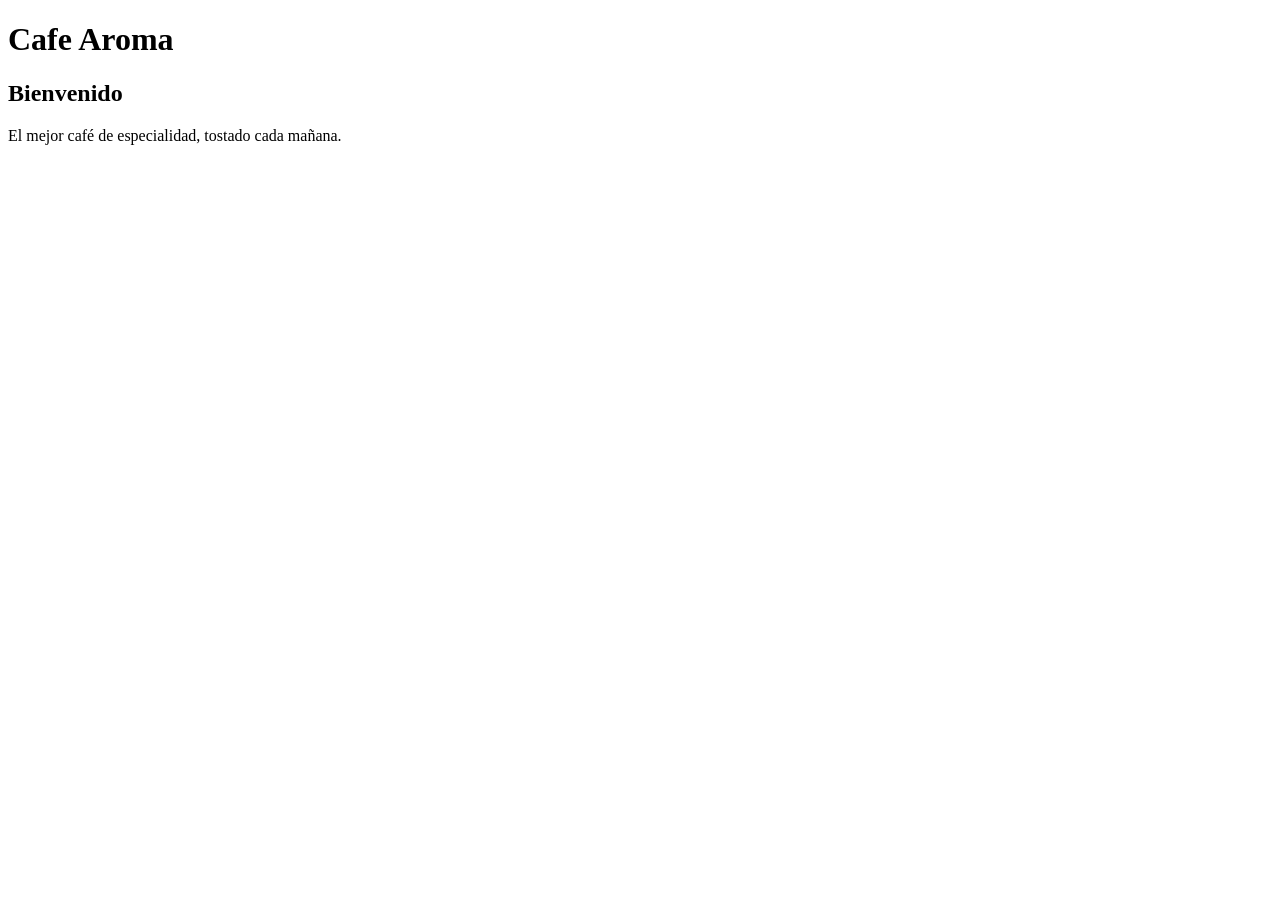
==== html/index.html @ 5cb69b29 "commit inicial" ====
<!DOCTYPE html>
<html lang="es">
<head>
  <meta charset="UTF-8">
  <meta name="viewport" content="width=device-width, initial-scale=1.0">
  <title>Cafe Aroma - Inicio</title>
  <link rel="stylesheet" href="css/styles.css">
</head>
<body>
  <header>
    <h1>Cafe Aroma</h1>
  </header>

  <main>
    <h2>Bienvenido</h2>
    <p>El mejor café de especialidad, tostado cada mañana.</p>
  </main>

  <!-- FOOTER -->
  <script src="js/main.js"></script>
</body>
</html>
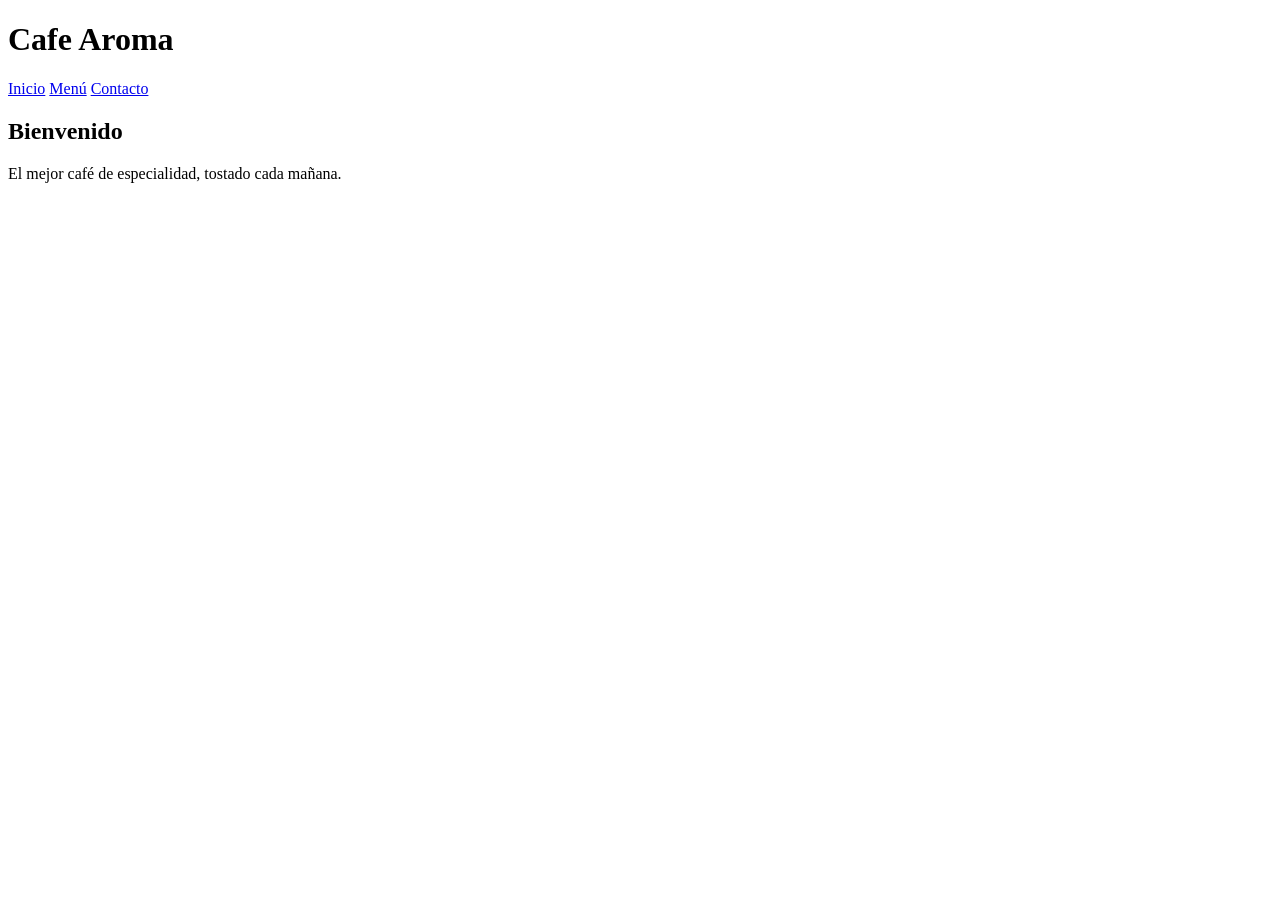
==== commit 69e0c1e8: "cambio header & style" ====
--- a/html/index.html
+++ b/html/index.html
@@ -7,10 +7,14 @@
   <link rel="stylesheet" href="css/styles.css">
 </head>
 <body>
-  <header>
-    <h1>Cafe Aroma</h1>
+   <header>
+    <h1 class="logo">Cafe Aroma</h1>
+    <nav>
+      <a href="index.html">Inicio</a>
+      <a href="menu.html">Menú</a>
+      <a href="contacto.html">Contacto</a>
+    </nav>
   </header>
-
   <main>
     <h2>Bienvenido</h2>
     <p>El mejor café de especialidad, tostado cada mañana.</p>
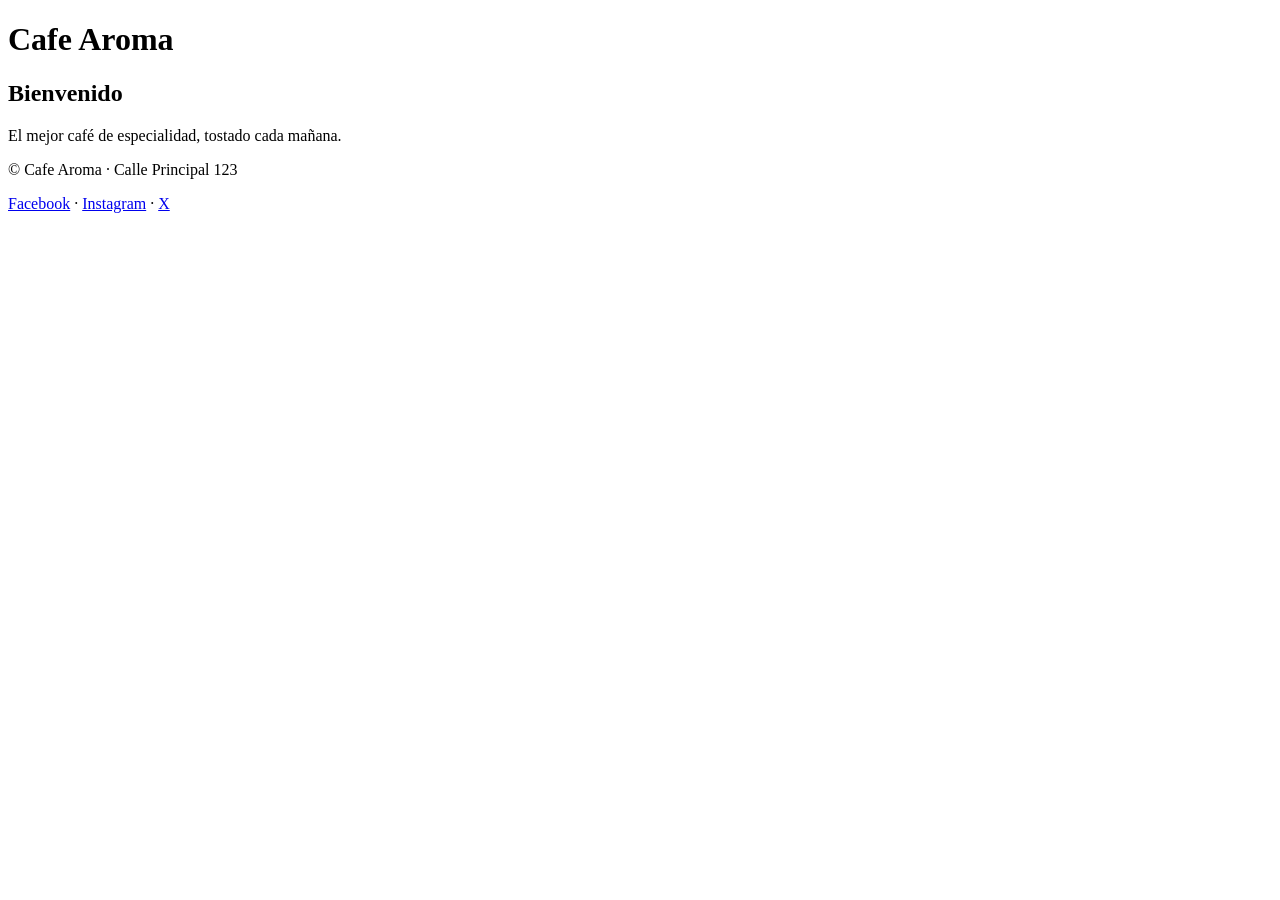
==== commit 2bcf9c3e: "cambiamos footer html (todas), agrege footer styles & modifico js complete" ====
--- a/html/index.html
+++ b/html/index.html
@@ -7,20 +7,23 @@
   <link rel="stylesheet" href="css/styles.css">
 </head>
 <body>
-   <header>
-    <h1 class="logo">Cafe Aroma</h1>
-    <nav>
-      <a href="index.html">Inicio</a>
-      <a href="menu.html">Menú</a>
-      <a href="contacto.html">Contacto</a>
-    </nav>
+  <header>
+    <h1>Cafe Aroma</h1>
   </header>
+
   <main>
     <h2>Bienvenido</h2>
     <p>El mejor café de especialidad, tostado cada mañana.</p>
   </main>
 
-  <!-- FOOTER -->
+     <footer>
+    <p>&copy; <span id="anio"></span> Cafe Aroma · Calle Principal 123</p>
+    <p>
+      <a href="https://facebook.com">Facebook</a> ·
+      <a href="https://instagram.com">Instagram</a> ·
+      <a href="https://x.com">X</a>
+    </p>
+  </footer>
   <script src="js/main.js"></script>
 </body>
 </html>
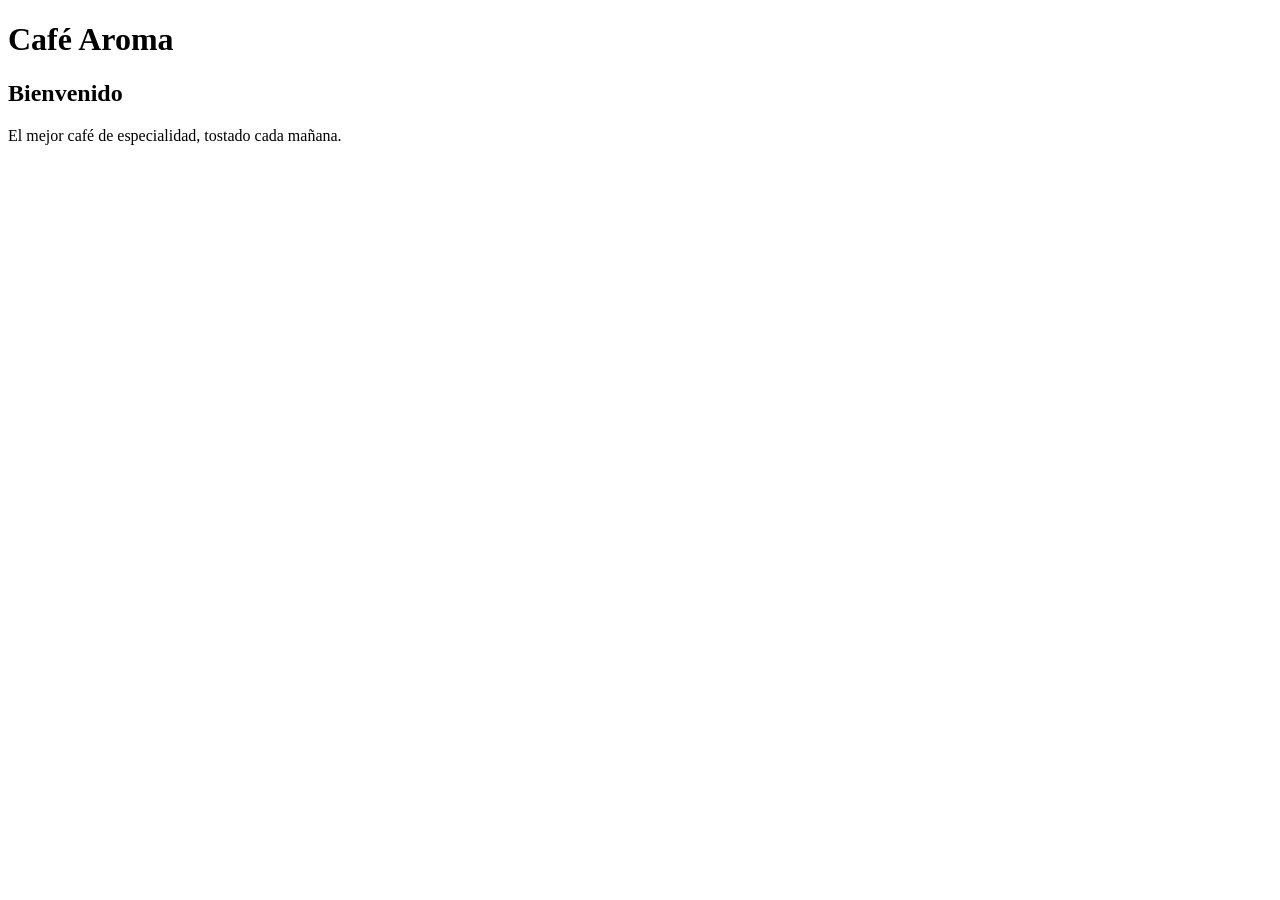
==== commit 8ce82375: "tildes" ====
--- a/html/index.html
+++ b/html/index.html
@@ -3,12 +3,12 @@
 <head>
   <meta charset="UTF-8">
   <meta name="viewport" content="width=device-width, initial-scale=1.0">
-  <title>Cafe Aroma - Inicio</title>
+  <title>Café Aroma - Inicio</title>
   <link rel="stylesheet" href="css/styles.css">
 </head>
 <body>
   <header>
-    <h1>Cafe Aroma</h1>
+    <h1>Café Aroma</h1>
   </header>
 
   <main>
@@ -16,14 +16,7 @@
     <p>El mejor café de especialidad, tostado cada mañana.</p>
   </main>
 
-     <footer>
-    <p>&copy; <span id="anio"></span> Cafe Aroma · Calle Principal 123</p>
-    <p>
-      <a href="https://facebook.com">Facebook</a> ·
-      <a href="https://instagram.com">Instagram</a> ·
-      <a href="https://x.com">X</a>
-    </p>
-  </footer>
+  <!-- FOOTER -->
   <script src="js/main.js"></script>
 </body>
 </html>
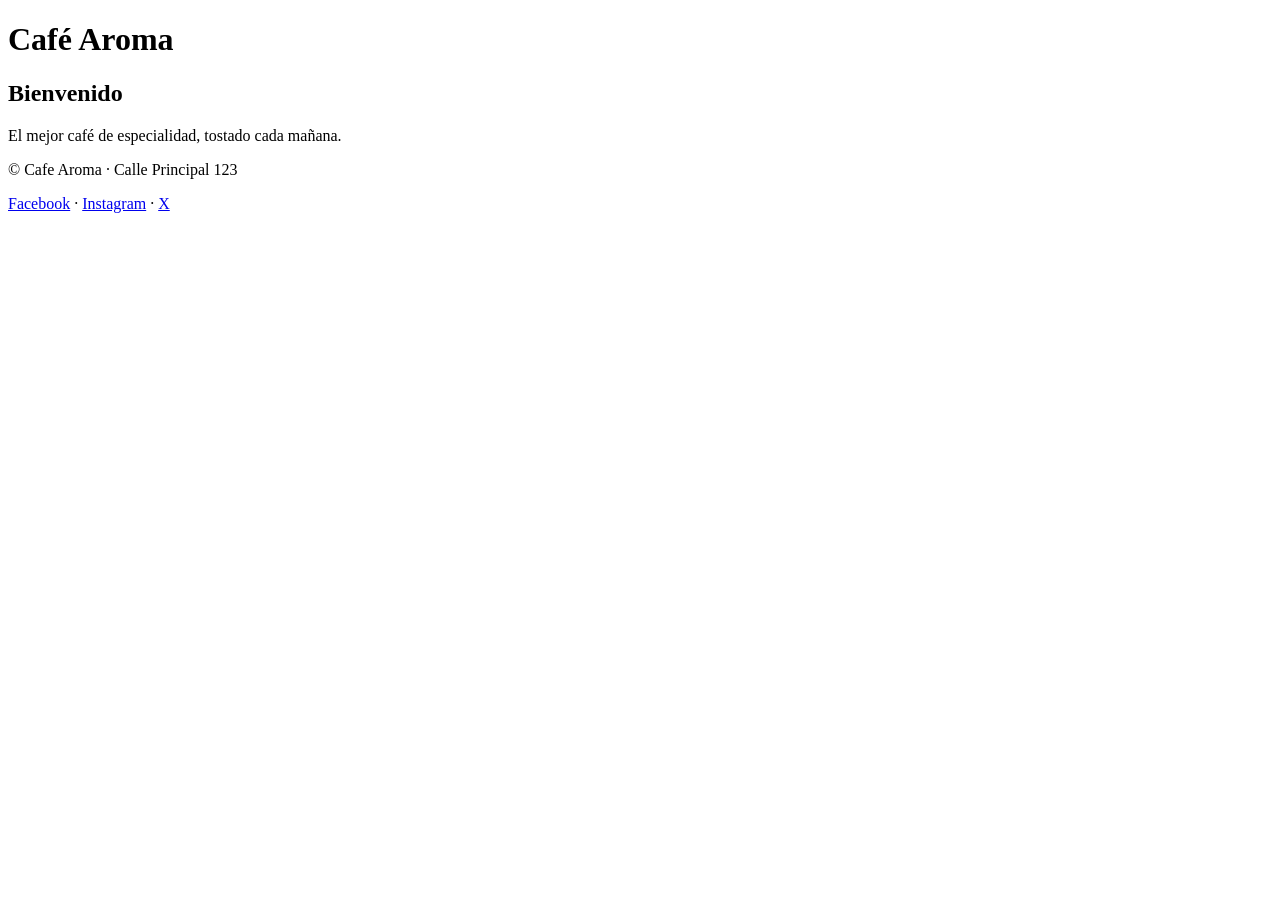
==== commit 3bdb1d98: "Merge branch 'feature/footer'" ====
--- a/html/index.html
+++ b/html/index.html
@@ -10,13 +10,19 @@
   <header>
     <h1>Café Aroma</h1>
   </header>
-
   <main>
     <h2>Bienvenido</h2>
     <p>El mejor café de especialidad, tostado cada mañana.</p>
   </main>
 
-  <!-- FOOTER -->
+     <footer>
+    <p>&copy; <span id="anio"></span> Cafe Aroma · Calle Principal 123</p>
+    <p>
+      <a href="https://facebook.com">Facebook</a> ·
+      <a href="https://instagram.com">Instagram</a> ·
+      <a href="https://x.com">X</a>
+    </p>
+  </footer>
   <script src="js/main.js"></script>
 </body>
 </html>
